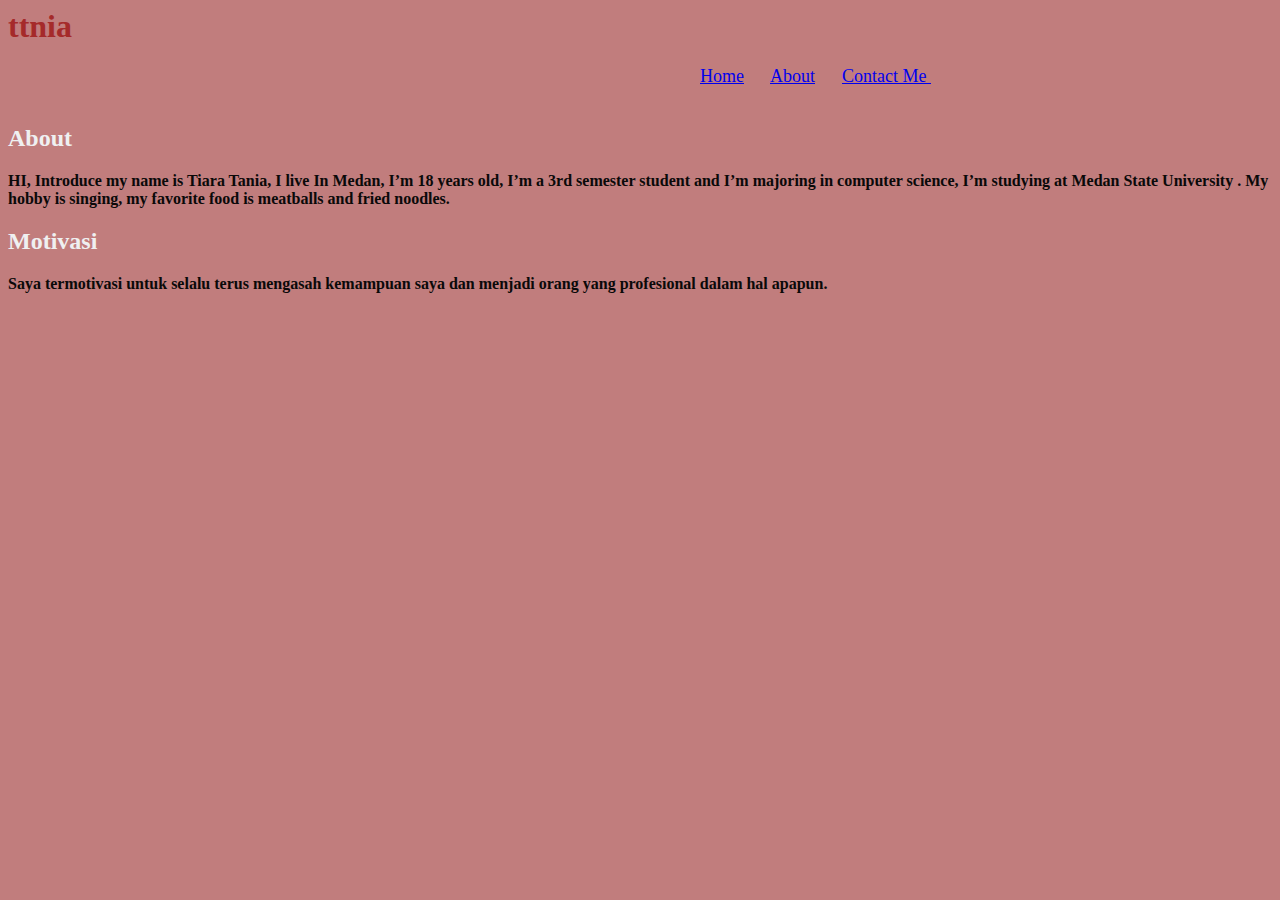
==== about.html @ 59ea5ae4 "refactor: update the new color theme" ====
<body style="background-color: #C17D7D;"
<h3>
  <h1 style="color: brown ;">ttnia</h1>
  &nbsp;&nbsp;&nbsp;&nbsp;&nbsp;&nbsp;&nbsp;&nbsp;&nbsp;&nbsp;&nbsp;&nbsp;&nbsp;&nbsp;&nbsp;&nbsp;&nbsp;&nbsp;&nbsp;&nbsp;&nbsp;&nbsp;&nbsp;&nbsp;&nbsp;&nbsp;&nbsp;&nbsp;&nbsp;&nbsp;&nbsp;&nbsp;&nbsp;&nbsp;&nbsp;&nbsp;&nbsp;&nbsp;&nbsp;&nbsp;&nbsp;&nbsp;&nbsp;&nbsp;&nbsp;&nbsp;&nbsp;&nbsp;&nbsp;&nbsp;&nbsp;&nbsp;&nbsp;&nbsp;&nbsp;&nbsp;&nbsp;
  &nbsp;&nbsp;&nbsp;&nbsp;&nbsp;&nbsp;&nbsp;&nbsp;&nbsp;&nbsp;&nbsp;&nbsp;&nbsp;&nbsp;&nbsp;&nbsp;&nbsp;&nbsp;&nbsp;&nbsp;&nbsp;&nbsp;&nbsp;&nbsp;&nbsp;&nbsp;&nbsp;&nbsp;&nbsp;&nbsp;&nbsp;&nbsp;&nbsp;&nbsp;&nbsp;&nbsp;&nbsp;&nbsp;&nbsp;&nbsp;&nbsp;&nbsp;&nbsp;&nbsp;&nbsp;&nbsp;&nbsp;&nbsp;&nbsp;&nbsp;&nbsp;&nbsp;&nbsp;&nbsp;&nbsp;&nbsp;
  &nbsp;&nbsp;&nbsp;&nbsp;&nbsp;&nbsp;&nbsp;&nbsp;&nbsp;&nbsp;&nbsp;&nbsp;&nbsp;&nbsp;&nbsp;&nbsp;&nbsp;&nbsp;&nbsp;&nbsp;&nbsp;&nbsp;&nbsp;&nbsp;&nbsp;&nbsp;&nbsp;&nbsp;&nbsp;&nbsp;&nbsp;&nbsp;&nbsp;&nbsp;&nbsp;&nbsp;&nbsp;&nbsp;&nbsp;&nbsp;&nbsp;&nbsp;&nbsp;&nbsp;&nbsp;&nbsp;&nbsp;&nbsp;&nbsp;&nbsp;&nbsp;&nbsp;&nbsp;&nbsp;&nbsp;&nbsp;&nbsp;

  <font face="cinzel" size="4">
    <a href="index.html">Home</a> &nbsp;&nbsp;&nbsp;&nbsp;
    <a href="about.html">About</a> &nbsp;&nbsp;&nbsp;&nbsp;
    <a href="contact.html">Contact Me </a> &nbsp;&nbsp;&nbsp;&nbsp;
  </font>
</h3>
<br />
<br />
<h2 style="color: rgb(239, 240, 241);">About</h2>
<b style="color: rgb(10, 9, 9);">
  HI, Introduce my name is Tiara Tania, I live In Medan, I’m 18 years old, I’m a
  3rd semester student and I’m majoring in computer science, I’m studying at
  Medan State University . My hobby is singing, my favorite food is meatballs
  and fried noodles.
</b>
<h2 style="color: rgb(239, 240, 241);">Motivasi</h2>
<b style="color: rgb(10, 9, 9);"></p>
  Saya termotivasi untuk selalu terus mengasah kemampuan saya dan menjadi orang
  yang profesional dalam hal apapun.
</b>
<br />
<h3></h3>
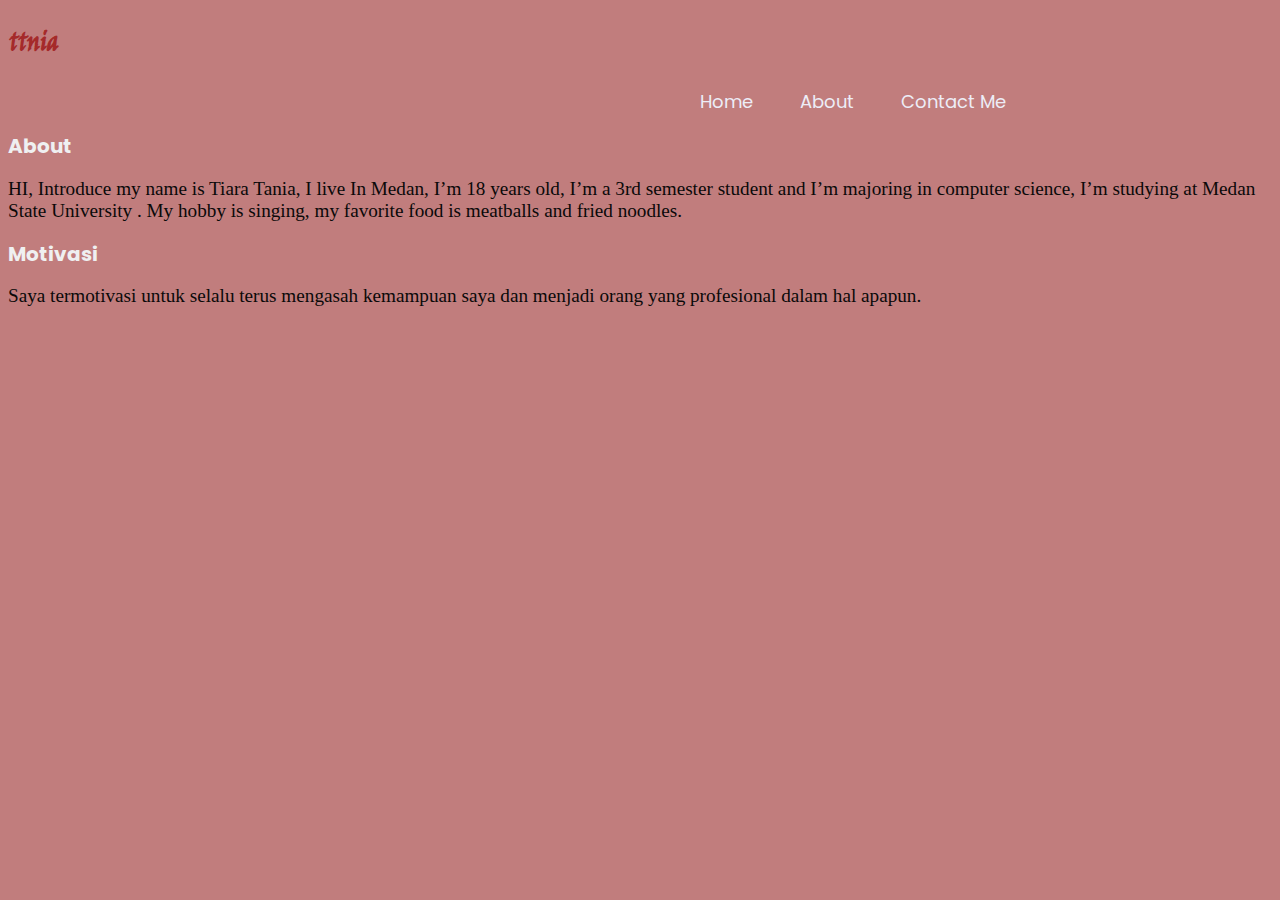
==== commit 11c9fffe: "refactor: update the new styling" ====
--- a/about.html
+++ b/about.html
@@ -1,29 +1,28 @@
-<body style="background-color: #C17D7D;"
-<h3>
-  <h1 style="color: brown ;">ttnia</h1>
-  &nbsp;&nbsp;&nbsp;&nbsp;&nbsp;&nbsp;&nbsp;&nbsp;&nbsp;&nbsp;&nbsp;&nbsp;&nbsp;&nbsp;&nbsp;&nbsp;&nbsp;&nbsp;&nbsp;&nbsp;&nbsp;&nbsp;&nbsp;&nbsp;&nbsp;&nbsp;&nbsp;&nbsp;&nbsp;&nbsp;&nbsp;&nbsp;&nbsp;&nbsp;&nbsp;&nbsp;&nbsp;&nbsp;&nbsp;&nbsp;&nbsp;&nbsp;&nbsp;&nbsp;&nbsp;&nbsp;&nbsp;&nbsp;&nbsp;&nbsp;&nbsp;&nbsp;&nbsp;&nbsp;&nbsp;&nbsp;&nbsp;
-  &nbsp;&nbsp;&nbsp;&nbsp;&nbsp;&nbsp;&nbsp;&nbsp;&nbsp;&nbsp;&nbsp;&nbsp;&nbsp;&nbsp;&nbsp;&nbsp;&nbsp;&nbsp;&nbsp;&nbsp;&nbsp;&nbsp;&nbsp;&nbsp;&nbsp;&nbsp;&nbsp;&nbsp;&nbsp;&nbsp;&nbsp;&nbsp;&nbsp;&nbsp;&nbsp;&nbsp;&nbsp;&nbsp;&nbsp;&nbsp;&nbsp;&nbsp;&nbsp;&nbsp;&nbsp;&nbsp;&nbsp;&nbsp;&nbsp;&nbsp;&nbsp;&nbsp;&nbsp;&nbsp;&nbsp;&nbsp;
-  &nbsp;&nbsp;&nbsp;&nbsp;&nbsp;&nbsp;&nbsp;&nbsp;&nbsp;&nbsp;&nbsp;&nbsp;&nbsp;&nbsp;&nbsp;&nbsp;&nbsp;&nbsp;&nbsp;&nbsp;&nbsp;&nbsp;&nbsp;&nbsp;&nbsp;&nbsp;&nbsp;&nbsp;&nbsp;&nbsp;&nbsp;&nbsp;&nbsp;&nbsp;&nbsp;&nbsp;&nbsp;&nbsp;&nbsp;&nbsp;&nbsp;&nbsp;&nbsp;&nbsp;&nbsp;&nbsp;&nbsp;&nbsp;&nbsp;&nbsp;&nbsp;&nbsp;&nbsp;&nbsp;&nbsp;&nbsp;&nbsp;
+<!DOCTYPE html>
+<html lang="en">
+  <head>
+    <meta charset="UTF-8" />
+    <meta name="viewport" content="width=device-width, initial-scale=1.0" />
+    <title>MyPersonalWebsite</title>
+    <link rel="stylesheet" href="about.css" />
+  </head>
+  <body style="background-color: #c17d7d" <h3>
+    <h1 class="logo" style="color: brown">ttnia</h1>
+    &nbsp;&nbsp;&nbsp;&nbsp;&nbsp;&nbsp;&nbsp;&nbsp;&nbsp;&nbsp;&nbsp;&nbsp;&nbsp;&nbsp;&nbsp;&nbsp;&nbsp;&nbsp;&nbsp;&nbsp;&nbsp;&nbsp;&nbsp;&nbsp;&nbsp;&nbsp;&nbsp;&nbsp;&nbsp;&nbsp;&nbsp;&nbsp;&nbsp;&nbsp;&nbsp;&nbsp;&nbsp;&nbsp;&nbsp;&nbsp;&nbsp;&nbsp;&nbsp;&nbsp;&nbsp;&nbsp;&nbsp;&nbsp;&nbsp;&nbsp;&nbsp;&nbsp;&nbsp;&nbsp;&nbsp;&nbsp;&nbsp;
+    &nbsp;&nbsp;&nbsp;&nbsp;&nbsp;&nbsp;&nbsp;&nbsp;&nbsp;&nbsp;&nbsp;&nbsp;&nbsp;&nbsp;&nbsp;&nbsp;&nbsp;&nbsp;&nbsp;&nbsp;&nbsp;&nbsp;&nbsp;&nbsp;&nbsp;&nbsp;&nbsp;&nbsp;&nbsp;&nbsp;&nbsp;&nbsp;&nbsp;&nbsp;&nbsp;&nbsp;&nbsp;&nbsp;&nbsp;&nbsp;&nbsp;&nbsp;&nbsp;&nbsp;&nbsp;&nbsp;&nbsp;&nbsp;&nbsp;&nbsp;&nbsp;&nbsp;&nbsp;&nbsp;&nbsp;&nbsp;
+    &nbsp;&nbsp;&nbsp;&nbsp;&nbsp;&nbsp;&nbsp;&nbsp;&nbsp;&nbsp;&nbsp;&nbsp;&nbsp;&nbsp;&nbsp;&nbsp;&nbsp;&nbsp;&nbsp;&nbsp;&nbsp;&nbsp;&nbsp;&nbsp;&nbsp;&nbsp;&nbsp;&nbsp;&nbsp;&nbsp;&nbsp;&nbsp;&nbsp;&nbsp;&nbsp;&nbsp;&nbsp;&nbsp;&nbsp;&nbsp;&nbsp;&nbsp;&nbsp;&nbsp;&nbsp;&nbsp;&nbsp;&nbsp;&nbsp;&nbsp;&nbsp;&nbsp;&nbsp;&nbsp;&nbsp;&nbsp;&nbsp;
 
-  <font face="cinzel" size="4">
-    <a href="index.html">Home</a> &nbsp;&nbsp;&nbsp;&nbsp;
-    <a href="about.html">About</a> &nbsp;&nbsp;&nbsp;&nbsp;
-    <a href="contact.html">Contact Me </a> &nbsp;&nbsp;&nbsp;&nbsp;
-  </font>
-</h3>
-<br />
-<br />
-<h2 style="color: rgb(239, 240, 241);">About</h2>
-<b style="color: rgb(10, 9, 9);">
-  HI, Introduce my name is Tiara Tania, I live In Medan, I’m 18 years old, I’m a
-  3rd semester student and I’m majoring in computer science, I’m studying at
-  Medan State University . My hobby is singing, my favorite food is meatballs
-  and fried noodles.
-</b>
-<h2 style="color: rgb(239, 240, 241);">Motivasi</h2>
-<b style="color: rgb(10, 9, 9);"></p>
-  Saya termotivasi untuk selalu terus mengasah kemampuan saya dan menjadi orang
-  yang profesional dalam hal apapun.
-</b>
-<br />
-<h3></h3>
+    <font face="cinzel" size="4">
+      <a class="nav-1" href="index.html">Home</a> &nbsp;&nbsp;&nbsp;&nbsp;
+      <a class="nav-2" href="about.html">About</a> &nbsp;&nbsp;&nbsp;&nbsp;
+      <a class="nav-3" href="contact.html">Contact Me </a> &nbsp;&nbsp;&nbsp;&nbsp;
+    </font>
+    <h2 class="about" style="color: rgb(239, 240, 241)">About</h2>
+    <b class="my-self" style="color: rgb(10, 9, 9)">
+      HI, Introduce my name is Tiara Tania, I live In Medan, I’m 18 years old, I’m a 3rd semester student and I’m majoring in computer
+      science, I’m studying at Medan State University . My hobby is singing, my favorite food is meatballs and fried noodles.
+      <h2 class="motivasi" style="color: rgb(239, 240, 241)">Motivasi</h2>
+      Saya termotivasi untuk selalu terus mengasah kemampuan saya dan menjadi orang yang profesional dalam hal apapun.</b
+    >
+  </body>
+</html>
--- a/about.css
+++ b/about.css
@@ -0,0 +1,35 @@
+@import url("https://fonts.googleapis.com/css2?family=Jim+Nightshade&display=swap");
+@import url("https://fonts.googleapis.com/css2?family=Poppins:wght@100&family=Potta+One&display=swap");
+body {
+  background-color: #c17d7d;
+}
+
+.logo {
+  color: brown;
+  font-family: "Jim NightShade";
+}
+
+.nav-1,
+.nav-2,
+.nav-3 {
+  margin-right: 20px;
+  text-decoration: none;
+  color: rgb(237, 237, 247);
+  font-family: "Poppins";
+  font-style: bold;
+}
+
+.about,
+.motivasi {
+  color: rgb(239, 240, 241);
+  font-family: "Poppins";
+  font-style: bold;
+  font-size: 20px;
+}
+
+.my-self,
+.my-motivasi {
+  color: rgb(10, 9, 9);
+  font-weight: 500;
+  font-size: larger;
+}
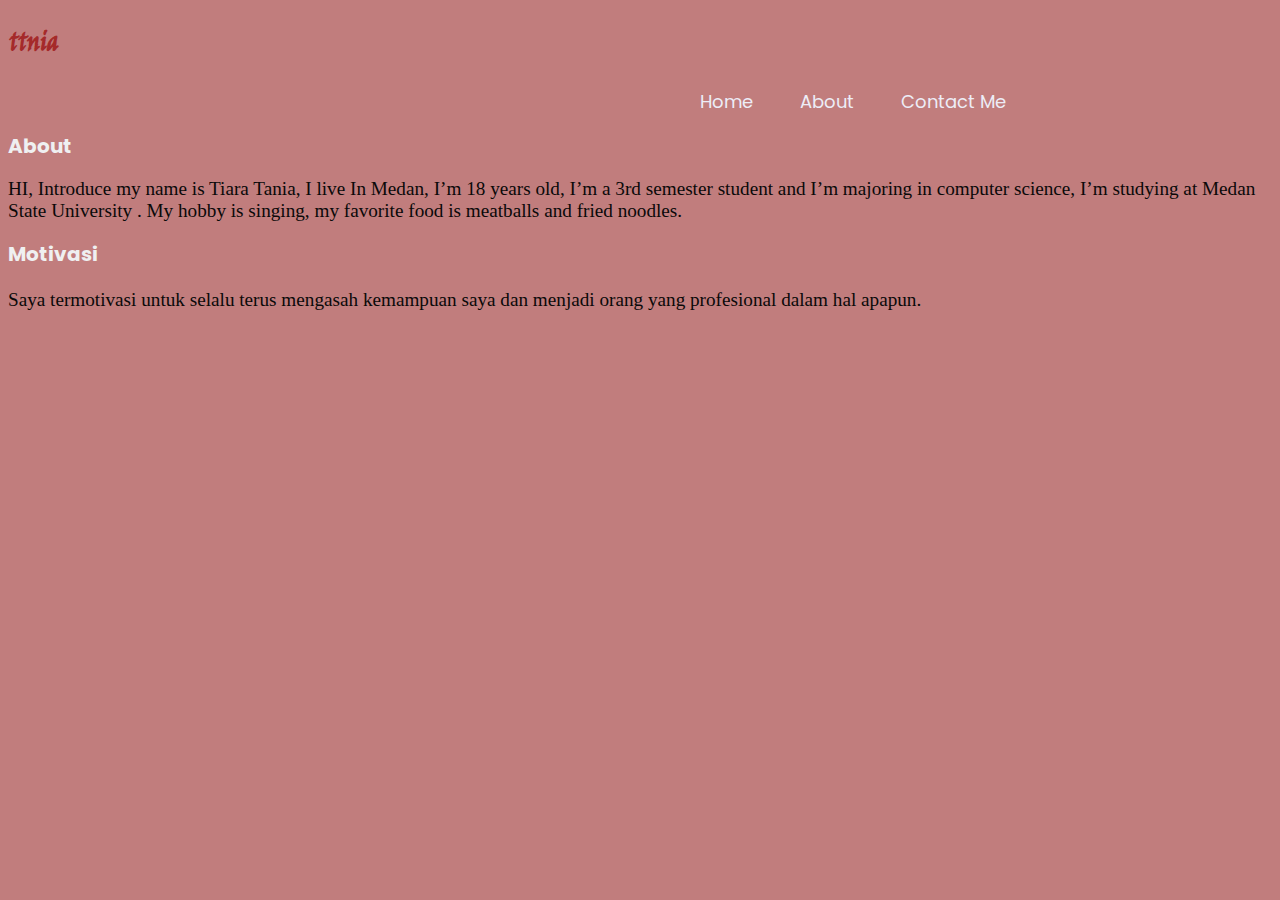
==== commit 77856730: "refactor: fix styles" ====
--- a/about.html
+++ b/about.html
@@ -22,6 +22,7 @@
       HI, Introduce my name is Tiara Tania, I live In Medan, I’m 18 years old, I’m a 3rd semester student and I’m majoring in computer
       science, I’m studying at Medan State University . My hobby is singing, my favorite food is meatballs and fried noodles.
       <h2 class="motivasi" style="color: rgb(239, 240, 241)">Motivasi</h2>
+      <b class="my-motivasi" style="color: rgb(10, 9, 9)"></b>
       Saya termotivasi untuk selalu terus mengasah kemampuan saya dan menjadi orang yang profesional dalam hal apapun.</b
     >
   </body>
--- a/about.css
+++ b/about.css
@@ -32,4 +32,5 @@
   color: rgb(10, 9, 9);
   font-weight: 500;
   font-size: larger;
+  font-style: normal;
 }
